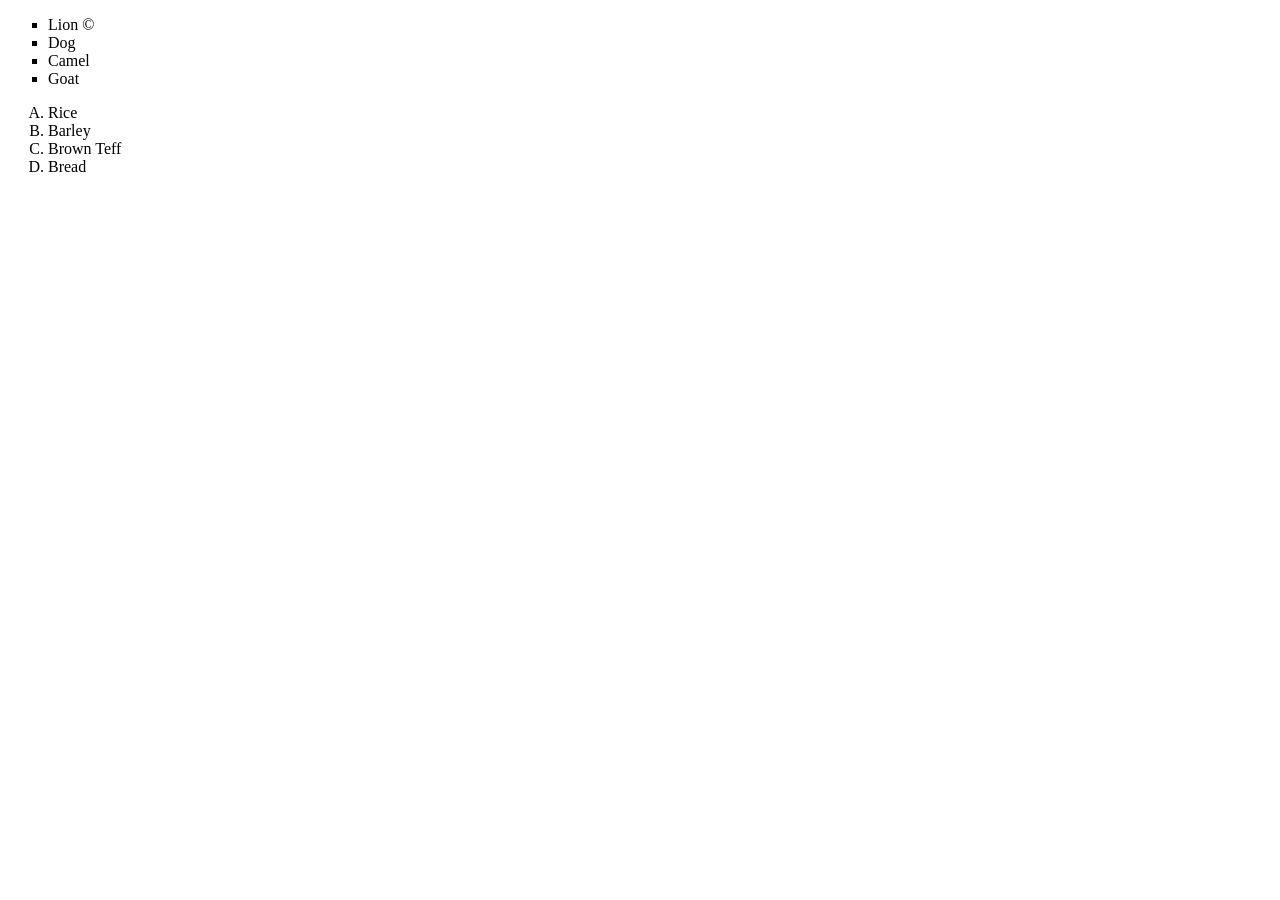
==== Basic_HTML_and_CSS/HTML_Lists.html @ d9a266cb "Complete Basic HTML and CSS Assignment" ====
<!DOCTYPE html>
<html lang="en">
<head>
<meta charset="UTF-8">
<title>HTML Lists Assignment</title>
<link rel="stylesheet" href="CSS_Lists.css">
</head>
<body>

<!--An unordered List(ultilize the <ul> element)-->
<ul>
<li>Lion &#169;</li>
<li>Dog</li>
<li>Camel</li>
<li>Goat</li>
</ul>

<!--An ordered list (ultilize the <ol> element)-->
<ol>
<li>Rice</li>
<li>Barley</li>
<li>Brown Teff</li>
<li>Bread</li>
</ol>
</body>
</html>
---- Basic_HTML_and_CSS/CSS_Lists.css ----
/* A. Change the list-style of an ordered list */
 ol {
	 list-style-type: upper-alpha;
 }
 
 /* B. Changes the list-style-type of an unordered list */
 
 ul {
	 list-style-type:square; /* changes standard bullets to square markers */
 }
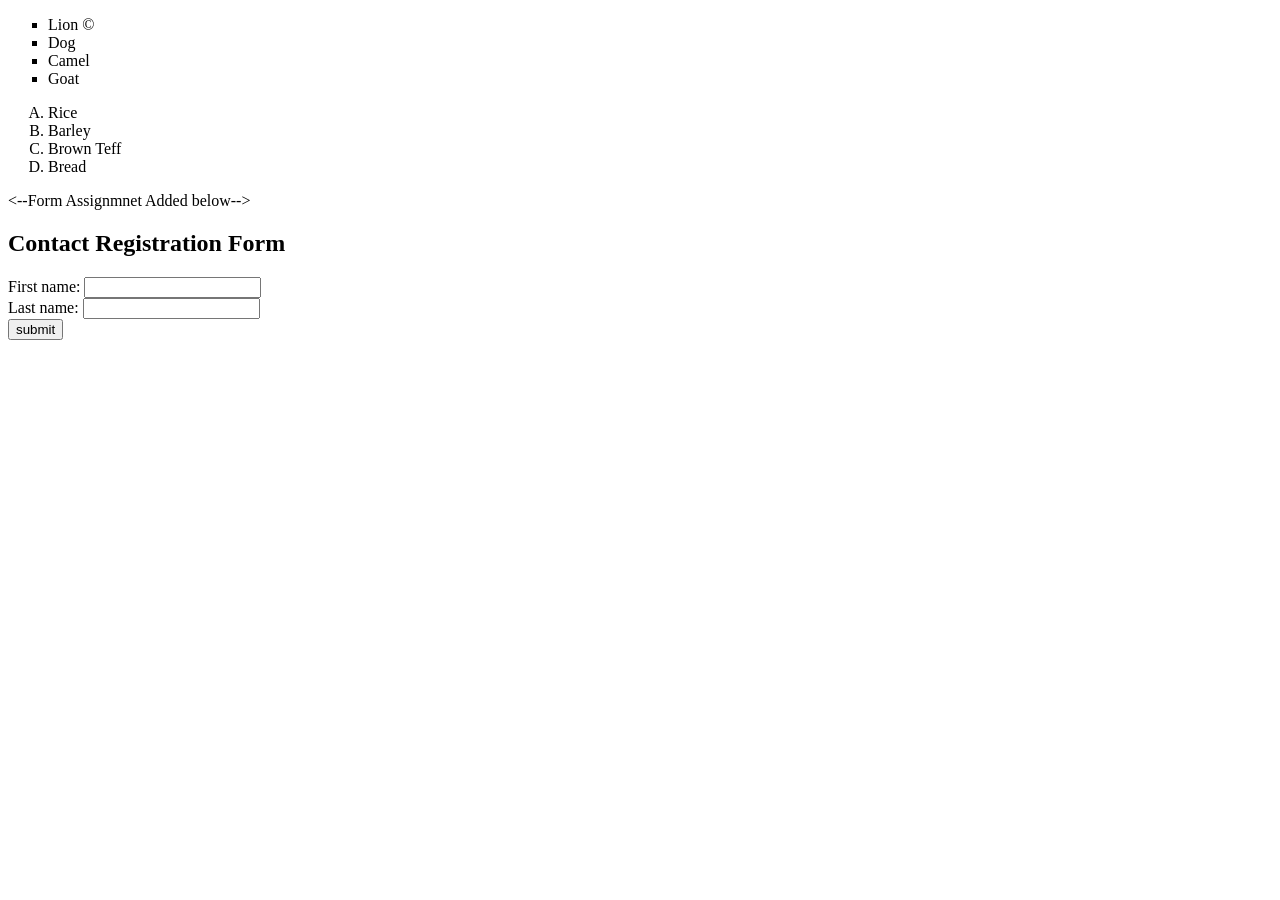
==== commit be76c4e9: "Completed my one-page website assignment" ====
--- a/Basic_HTML_and_CSS/HTML_Lists.html
+++ b/Basic_HTML_and_CSS/HTML_Lists.html
@@ -15,12 +15,21 @@
 <li>Goat</li>
 </ul>
 
-<!--An ordered list (ultilize the <ol> element)-->
+<!--An ordered list (utilize the <ol> element)-->
 <ol>
 <li>Rice</li>
 <li>Barley</li>
 <li>Brown Teff</li>
 <li>Bread</li>
 </ol>
+
+<--Form Assignmnet Added below-->
+<h2>Contact Registration Form </h2>
+<form action="" method="post"get">
+First name: <input type="text" name="First_Name"></br>
+Last name: <input type="text" name="Last_Name"></br>
+<input type="submit" value="submit">
+</form>
+
 </body>
 </html>
